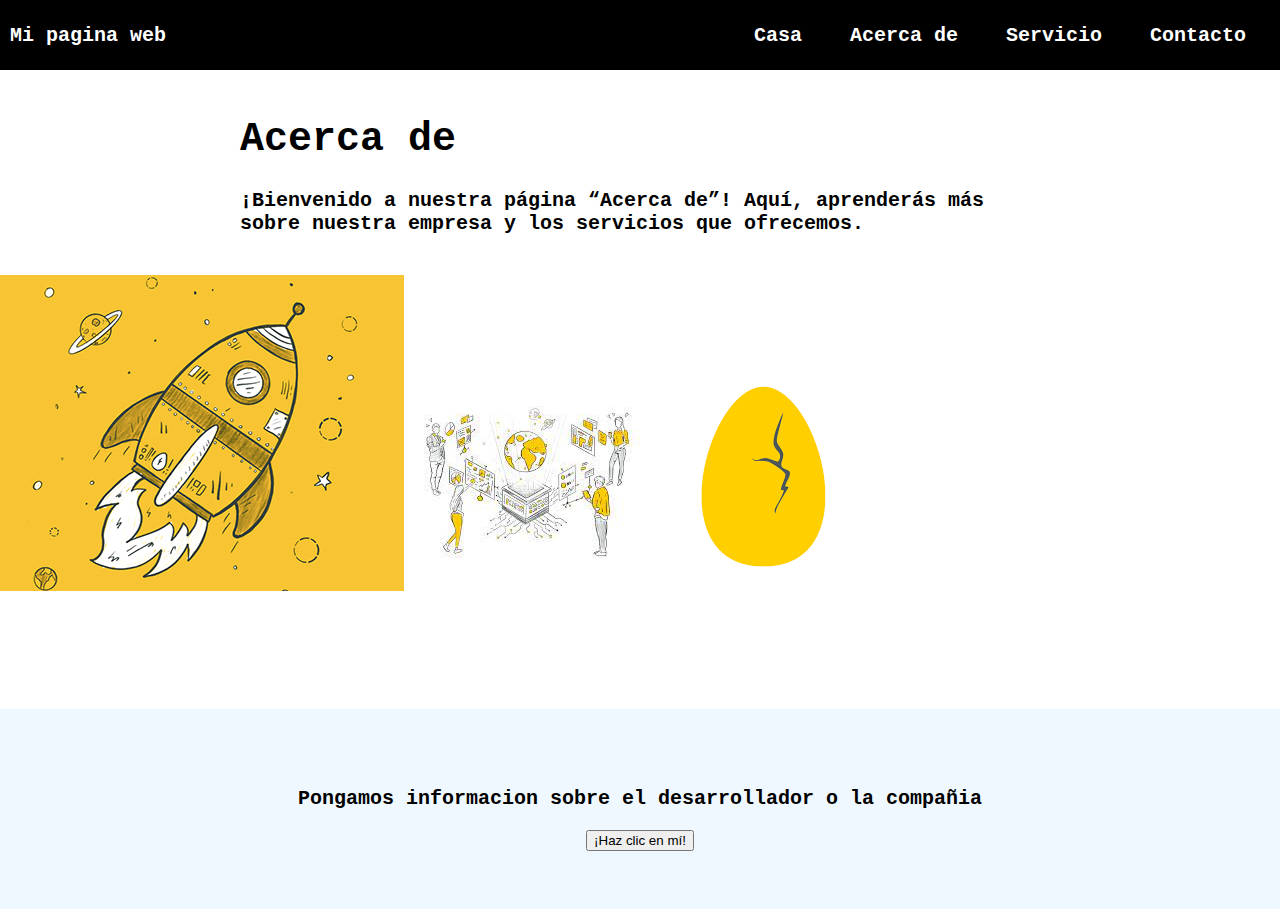
==== about.html @ 9d409f50 "Initial commit" ====
<!DOCTYPE html>
<html lang="es">
<head>
  <title>Diseño CSS</title>
  <link rel="stylesheet" href="styles.css">
</head>
<body>
  <header class="container-nav">
    <nav class="navbar">
        <a hrer="index.html" class="brand">Mi pagina web</a>
        <ul class="nav-links">
        <li><a href="index.html">Casa</a></li>
        <li><a href="about.html">Acerca de</a></li>
        <li><a href="services.html">Servicio</a></li>
        <li><a href="contact.html">Contacto</a></li>
      </ul>
      </nav>
      <button class="button-menu-toggle">Menu</button>
  </header>

  <main>
    <div class="container">
      <h1>Acerca de</h1>
      <p>¡Bienvenido a nuestra página “Acerca de”! Aquí, aprenderás más sobre nuestra empresa y los servicios que ofrecemos.</p>
  </div>
  <div class="img.container">
    <img src="ilustracion1.png" alt="descripcion de la imagen1">
  <img src="ilustracion2.jfif" alt="descripcion de la imagen2">
  <img src="ilustracion3.png" alt="descripcion de la imagen3">
  </div>
  </main>

  <footer>
    <p>Pongamos informacion sobre el desarrollador o la compañia</p>
    <button onClick="showAlert()">¡Haz clic en mí!</button>

  </footer>

 
  <script src="script.js"></script>
 </body>
</html>
---- styles.css ----
body,  ul {
  margin: 0;
  font-family: monospace;
  font-weight: bold;
  font-size: 20px;
  padding: 0;
}

main {
  min-height: 71vh;
}

.container {
  max-width: 800px;
  margin: auto;
  padding: 20px;
}
  .row{
    display: flex;
    flex-wrap: wrap;
    margin: 10px;
  }
  .column{
    flex: 1;
    padding: 10px;
  }

  .container-nav{
    display: flex;
    padding: 10px;
    height: 50px;
    background-color: black;
  }

  .navbar{
    display: flex;
    justify-content: space-between;
    width: 100%;
  }

  .brand{ 
    display: flex;
    align-items: center;
  }

  li>a {
    padding: 8px  24px;
  }

  .nav-links {
    display: flex;
    align-items: center;
}

  a {
    color: white;
    text-decoration: none;
  }

  .button-menu-toggle{
    display: none;
  }
  
  .img.container {
    width: 100%;
    display: flex;
    flex-wrap:wrap;
    justify-content: center;
    align-items: center;
 }

 .video-container{
  display: flex;
  justify-content: center;
  padding: 50px;
 }

 footer {
  position: relative;
  bottom: 0;
  z-index: -1;
  display: flex;
  flex-direction: column;
  align-items: center;
  justify-content: center;
  background-color: aliceblue;
  min-height: 200px;
  text-align: center;
  width: 100%;
 }

 .img {
    height: 200px;

 }

  @media (max-width: 768px){
    .column{
      flex: 100%;
    }
  
  .nav-links{
    display: none;
  }

  .button-menu-toggle{
    display: block;
    background-color: white;
    border-radius: 50px;
    padding: 0  24px;
    font-family: monospace;
    font-weight: bold;
    font-size: 20px;
  }
  .nav-links.nav-links-responsive{
    position: absolute;
    display: flex;
    background-color: black;
    width: 100%;
    height: 100%;
    top: 70px;
    left: 0;
    flex-direction: column;
    padding-top: 200px;
    align-items: center;
    gap: 70px;
    font-size: 40px;
  }
  img.container {
    flex-direction:column;
 }

 .video-container{
   padding:10px;
   gap: 5px;
 }

 iframe, video{
  max-width: 90%;
 }
}
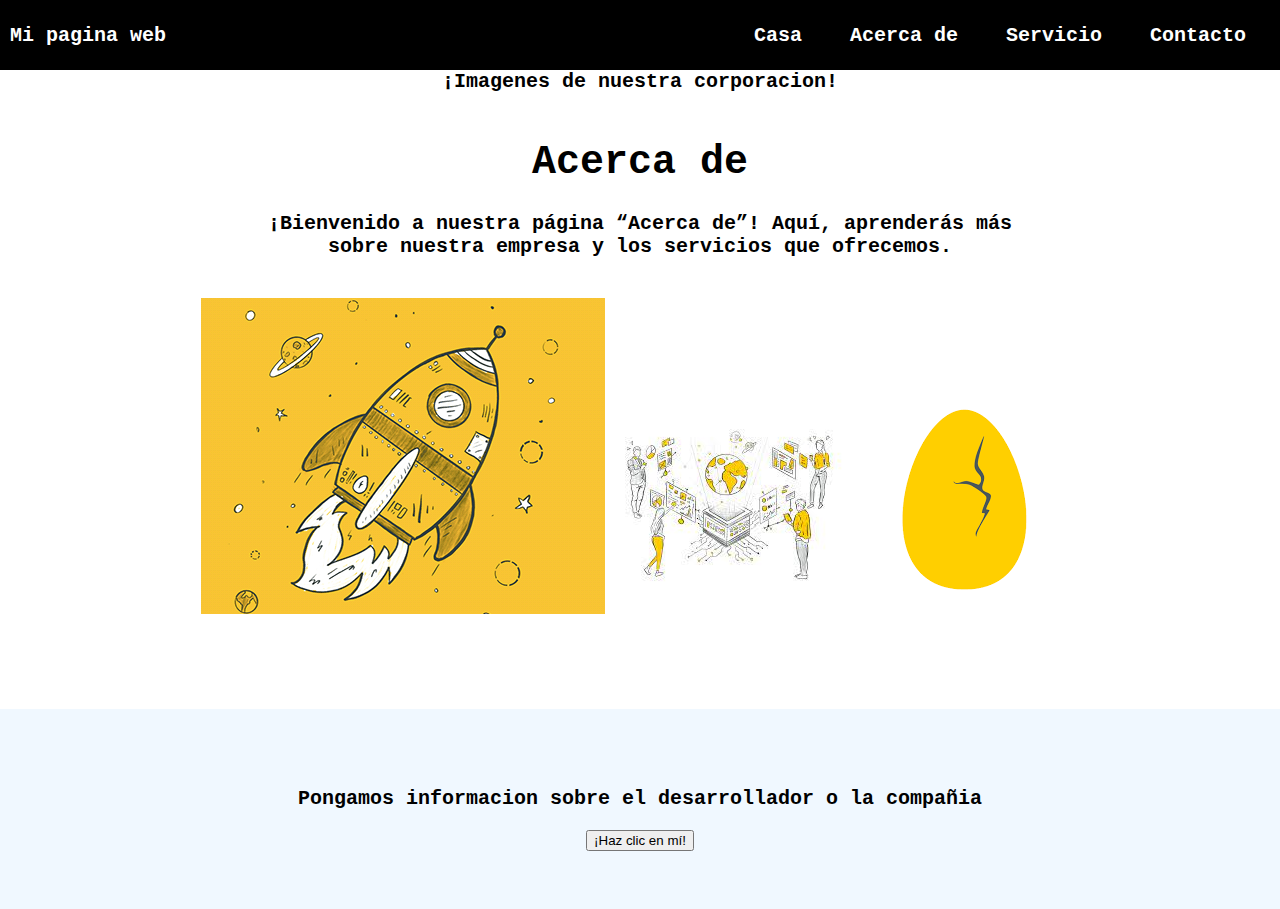
==== commit 874d2ff0: "Mi primera confirmación de actualización" ====
--- a/about.html
+++ b/about.html
@@ -19,6 +19,8 @@
   </header>
 
   <main>
+    <div class="greeting"
+       <h1>¡Imagenes de nuestra corporacion!</h1>
     <div class="container">
       <h1>Acerca de</h1>
       <p>¡Bienvenido a nuestra página “Acerca de”! Aquí, aprenderás más sobre nuestra empresa y los servicios que ofrecemos.</p>
--- a/styles.css
+++ b/styles.css
@@ -10,6 +10,12 @@
 main {
   min-height: 71vh;
 }
+
+.greeting {
+   text-align: center;
+}
+
+
 
 .container {
   max-width: 800px;
